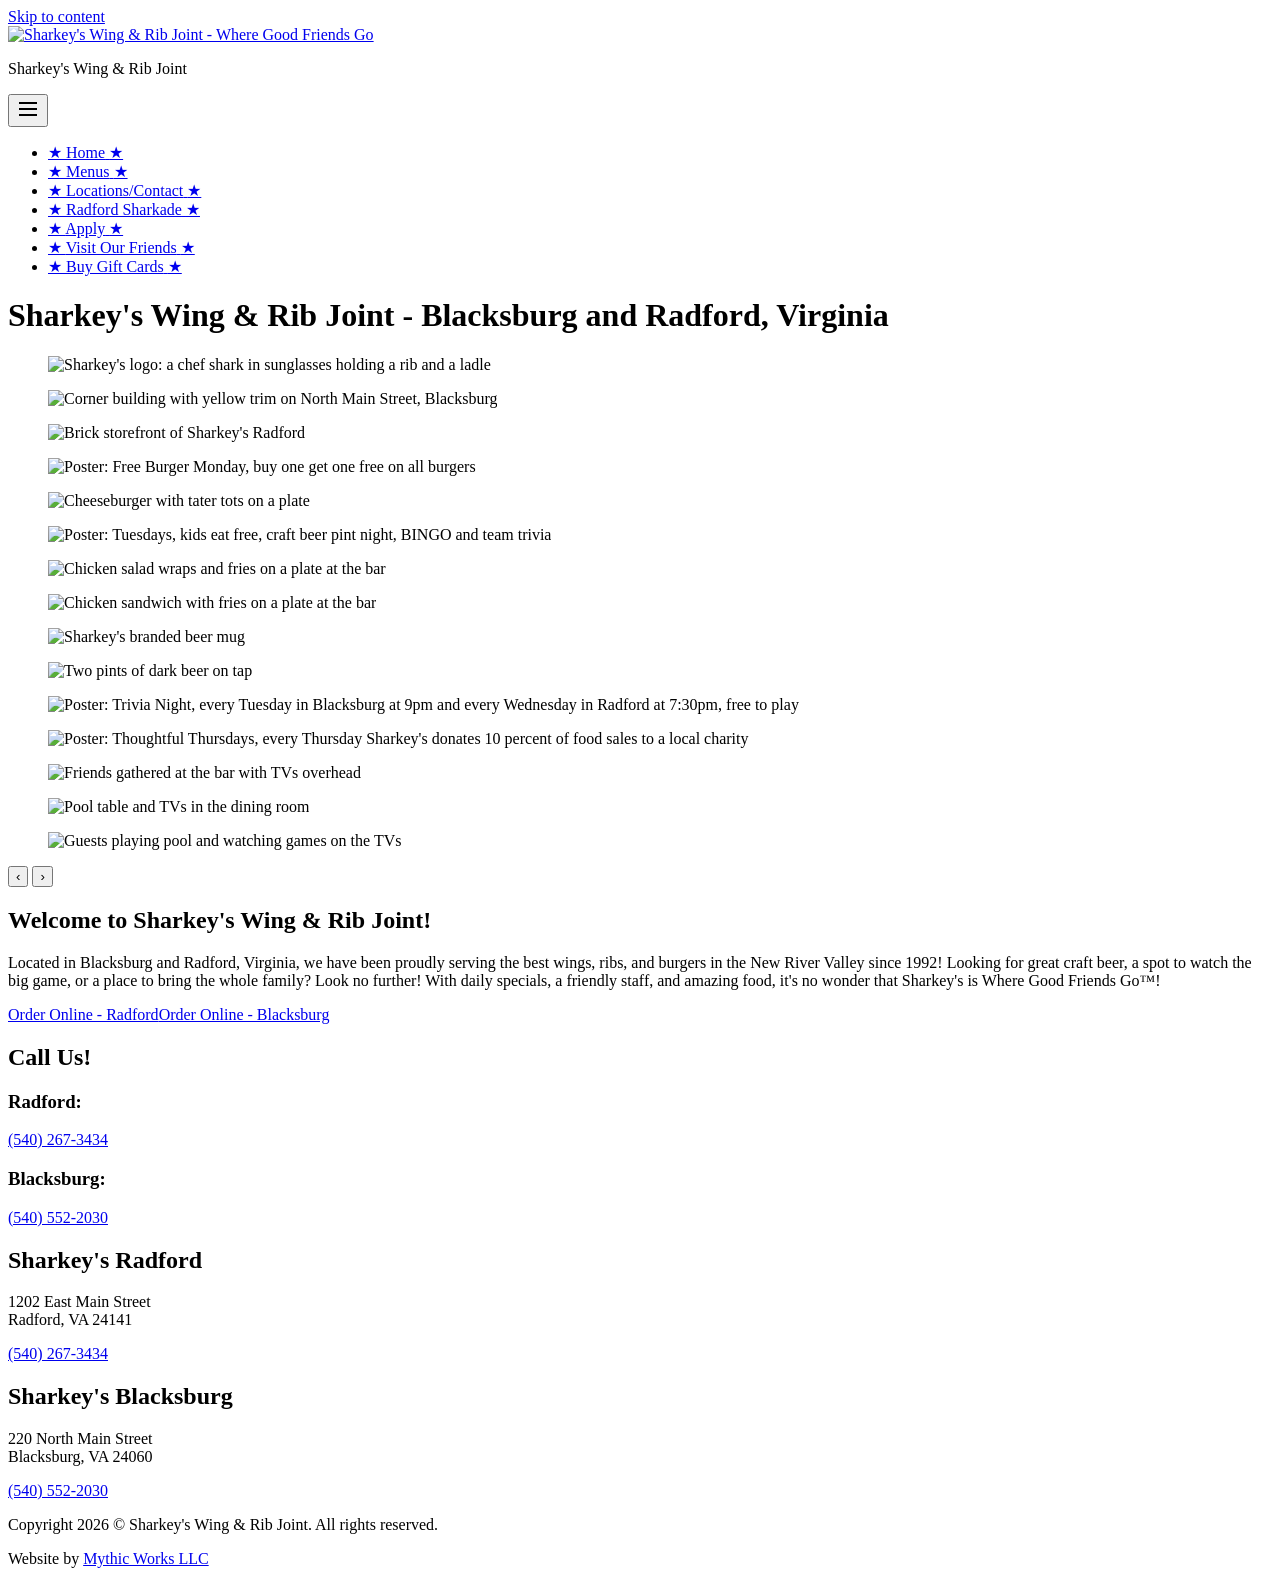
==== index.html @ c08ba9f6 "Deploy site preview" ====
<!DOCTYPE html><html lang="en"> <head><meta charset="utf-8"><meta name="viewport" content="width=device-width, initial-scale=1"><title>Welcome</title><meta name="description" content="Proudly serving the best wings, ribs, and burgers in the NRV since 1992! Two locations, downtown Blacksburg and downtown Radford, VA. Craft beer, two bars, lots of HDTVs, daily specials and Happy Hour every day."><link rel="canonical" href="https://Flatts3000.github.io/site-upgrade-sharkeyswingandribjoint.com/"><link rel="icon" type="image/webp" href="/site-upgrade-sharkeyswingandribjoint.com/images/logo.webp"><meta property="og:type" content="website"><meta property="og:title" content="Welcome"><meta property="og:description" content="Proudly serving the best wings, ribs, and burgers in the NRV since 1992! Two locations, downtown Blacksburg and downtown Radford, VA. Craft beer, two bars, lots of HDTVs, daily specials and Happy Hour every day."><meta property="og:url" content="https://Flatts3000.github.io/site-upgrade-sharkeyswingandribjoint.com/"><meta property="og:image" content="https://Flatts3000.github.io/site-upgrade-sharkeyswingandribjoint.com/images/logo.webp"><script type="application/ld+json">[{"@context":"https://schema.org","@type":"Restaurant","name":"Sharkey's Radford","telephone":"(540) 267-3434","url":"https://Flatts3000.github.io/site-upgrade-sharkeyswingandribjoint.com/","image":"https://Flatts3000.github.io/site-upgrade-sharkeyswingandribjoint.com/images/logo.webp","address":{"@type":"PostalAddress","streetAddress":"1202 East Main Street","addressLocality":"Radford","addressRegion":"VA","postalCode":"24141","addressCountry":"US"}},{"@context":"https://schema.org","@type":"Restaurant","name":"Sharkey's Blacksburg","telephone":"(540) 552-2030","url":"https://Flatts3000.github.io/site-upgrade-sharkeyswingandribjoint.com/","image":"https://Flatts3000.github.io/site-upgrade-sharkeyswingandribjoint.com/images/logo.webp","address":{"@type":"PostalAddress","streetAddress":"220 North Main Street","addressLocality":"Blacksburg","addressRegion":"VA","postalCode":"24060","addressCountry":"US"}}]</script><link rel="stylesheet" href="/site-upgrade-sharkeyswingandribjoint.com/_astro/index.B78pq1vz.css"></head> <body style="background-image: url(/site-upgrade-sharkeyswingandribjoint.com/images/paper-texture.webp)"> <a href="#main" class="sr-only focus:not-sr-only focus:absolute focus:z-50 focus:bg-white focus:p-3">Skip to content</a> <div class="mx-auto max-w-container"> <header class="px-4 pt-4 md:px-6"> <div class="flex items-center gap-4 md:items-start"> <a href="/site-upgrade-sharkeyswingandribjoint.com/" class="shrink-0"> <img src="/site-upgrade-sharkeyswingandribjoint.com/images/logo.webp" width="254" height="169" alt="Sharkey's Wing & Rib Joint - Where Good Friends Go" class="h-auto w-32 md:w-[254px] rounded"> </a> <div class="flex-1 bg-primary-500 px-4 py-4 md:mt-3 md:py-8"> <p class="font-heading text-2xl font-normal uppercase text-white text-overlay md:text-5xl">Sharkey's Wing &amp; Rib Joint</p> </div> <button id="nav-toggle" type="button" class="rounded bg-primary-600 p-3 text-white md:hidden" aria-expanded="false" aria-controls="site-nav" aria-label="Menu"> <svg width="24" height="24" viewBox="0 0 24 24" fill="none" stroke="currentColor" stroke-width="2" aria-hidden="true"><path d="M3 6h18M3 12h18M3 18h18"></path></svg> </button> </div> </header> <div class="md:grid md:grid-cols-[17.5rem_1fr] md:gap-8 md:px-6"> <nav id="site-nav" class="hidden px-4 pt-4 md:block md:px-0 md:pt-4" aria-label="Primary"> <ul class="grid gap-2 md:max-w-[17.5rem]"> <li> <a href="/site-upgrade-sharkeyswingandribjoint.com/" aria-current="page" class="flex items-center justify-between px-3 py-2 font-heading text-xl uppercase text-white transition-colors bg-accent-600"> <span aria-hidden="true">&#9733;</span> <span>Home</span> <span aria-hidden="true">&#9733;</span> </a> </li><li> <a href="/site-upgrade-sharkeyswingandribjoint.com/menus/" class="flex items-center justify-between px-3 py-2 font-heading text-xl uppercase text-white transition-colors bg-primary-600 hover:bg-primary-700"> <span aria-hidden="true">&#9733;</span> <span>Menus</span> <span aria-hidden="true">&#9733;</span> </a> </li><li> <a href="/site-upgrade-sharkeyswingandribjoint.com/locations-contact/" class="flex items-center justify-between px-3 py-2 font-heading text-xl uppercase text-white transition-colors bg-primary-600 hover:bg-primary-700"> <span aria-hidden="true">&#9733;</span> <span>Locations/Contact</span> <span aria-hidden="true">&#9733;</span> </a> </li><li> <a href="/site-upgrade-sharkeyswingandribjoint.com/radford-sharkade/" class="flex items-center justify-between px-3 py-2 font-heading text-xl uppercase text-white transition-colors bg-primary-600 hover:bg-primary-700"> <span aria-hidden="true">&#9733;</span> <span>Radford Sharkade</span> <span aria-hidden="true">&#9733;</span> </a> </li><li> <a href="/site-upgrade-sharkeyswingandribjoint.com/apply/" class="flex items-center justify-between px-3 py-2 font-heading text-xl uppercase text-white transition-colors bg-primary-600 hover:bg-primary-700"> <span aria-hidden="true">&#9733;</span> <span>Apply</span> <span aria-hidden="true">&#9733;</span> </a> </li><li> <a href="/site-upgrade-sharkeyswingandribjoint.com/visit-our-friends/" class="flex items-center justify-between px-3 py-2 font-heading text-xl uppercase text-white transition-colors bg-primary-600 hover:bg-primary-700"> <span aria-hidden="true">&#9733;</span> <span>Visit Our Friends</span> <span aria-hidden="true">&#9733;</span> </a> </li><li> <a href="https://www.toasttab.com/sharkeys-wing-rib-joint-blacksburg-220-n-main-st/giftcards?utmCampaign=onlineOrdering" target="_blank" rel="noopener" class="flex items-center justify-between px-3 py-2 font-heading text-xl uppercase text-white transition-colors bg-primary-600 hover:bg-primary-700"> <span aria-hidden="true">&#9733;</span> <span>Buy Gift Cards</span> <span aria-hidden="true">&#9733;</span> </a> </li> </ul> </nav> <script type="module">const e=document.getElementById("nav-toggle"),n=document.getElementById("site-nav");e?.addEventListener("click",()=>{const t=e.getAttribute("aria-expanded")==="true";e.setAttribute("aria-expanded",String(!t)),n?.classList.toggle("hidden",t)});</script> <main id="main" class="px-4 pb-12 pt-4 md:px-0">  <h1 class="sr-only">Sharkey's Wing &amp; Rib Joint - Blacksburg and Radford, Virginia</h1> <section aria-roledescription="carousel" aria-label="Photos and specials" class="relative bg-neutral-900 p-2"> <div id="slides" class="flex snap-x snap-mandatory overflow-x-auto scroll-smooth" tabindex="0"> <figure class="flex h-72 w-full shrink-0 snap-center items-center justify-center md:h-[26rem]" aria-label="Slide 1 of 15"> <img src="/site-upgrade-sharkeyswingandribjoint.com/images/slide-01.webp" alt="Sharkey's logo: a chef shark in sunglasses holding a rib and a ladle" loading="eager" class="max-h-full max-w-full object-contain"> </figure><figure class="flex h-72 w-full shrink-0 snap-center items-center justify-center md:h-[26rem]" aria-label="Slide 2 of 15"> <img src="/site-upgrade-sharkeyswingandribjoint.com/images/slide-02.webp" alt="Corner building with yellow trim on North Main Street, Blacksburg" loading="lazy" class="max-h-full max-w-full object-contain"> </figure><figure class="flex h-72 w-full shrink-0 snap-center items-center justify-center md:h-[26rem]" aria-label="Slide 3 of 15"> <img src="/site-upgrade-sharkeyswingandribjoint.com/images/slide-03.webp" alt="Brick storefront of Sharkey's Radford" loading="lazy" class="max-h-full max-w-full object-contain"> </figure><figure class="flex h-72 w-full shrink-0 snap-center items-center justify-center md:h-[26rem]" aria-label="Slide 4 of 15"> <img src="/site-upgrade-sharkeyswingandribjoint.com/images/slide-04.webp" alt="Poster: Free Burger Monday, buy one get one free on all burgers" loading="lazy" class="max-h-full max-w-full object-contain"> </figure><figure class="flex h-72 w-full shrink-0 snap-center items-center justify-center md:h-[26rem]" aria-label="Slide 5 of 15"> <img src="/site-upgrade-sharkeyswingandribjoint.com/images/slide-05.webp" alt="Cheeseburger with tater tots on a plate" loading="lazy" class="max-h-full max-w-full object-contain"> </figure><figure class="flex h-72 w-full shrink-0 snap-center items-center justify-center md:h-[26rem]" aria-label="Slide 6 of 15"> <img src="/site-upgrade-sharkeyswingandribjoint.com/images/slide-06.webp" alt="Poster: Tuesdays, kids eat free, craft beer pint night, BINGO and team trivia" loading="lazy" class="max-h-full max-w-full object-contain"> </figure><figure class="flex h-72 w-full shrink-0 snap-center items-center justify-center md:h-[26rem]" aria-label="Slide 7 of 15"> <img src="/site-upgrade-sharkeyswingandribjoint.com/images/slide-07.webp" alt="Chicken salad wraps and fries on a plate at the bar" loading="lazy" class="max-h-full max-w-full object-contain"> </figure><figure class="flex h-72 w-full shrink-0 snap-center items-center justify-center md:h-[26rem]" aria-label="Slide 8 of 15"> <img src="/site-upgrade-sharkeyswingandribjoint.com/images/slide-08.webp" alt="Chicken sandwich with fries on a plate at the bar" loading="lazy" class="max-h-full max-w-full object-contain"> </figure><figure class="flex h-72 w-full shrink-0 snap-center items-center justify-center md:h-[26rem]" aria-label="Slide 9 of 15"> <img src="/site-upgrade-sharkeyswingandribjoint.com/images/slide-09.webp" alt="Sharkey's branded beer mug" loading="lazy" class="max-h-full max-w-full object-contain"> </figure><figure class="flex h-72 w-full shrink-0 snap-center items-center justify-center md:h-[26rem]" aria-label="Slide 10 of 15"> <img src="/site-upgrade-sharkeyswingandribjoint.com/images/slide-10.webp" alt="Two pints of dark beer on tap" loading="lazy" class="max-h-full max-w-full object-contain"> </figure><figure class="flex h-72 w-full shrink-0 snap-center items-center justify-center md:h-[26rem]" aria-label="Slide 11 of 15"> <img src="/site-upgrade-sharkeyswingandribjoint.com/images/slide-11.webp" alt="Poster: Trivia Night, every Tuesday in Blacksburg at 9pm and every Wednesday in Radford at 7:30pm, free to play" loading="lazy" class="max-h-full max-w-full object-contain"> </figure><figure class="flex h-72 w-full shrink-0 snap-center items-center justify-center md:h-[26rem]" aria-label="Slide 12 of 15"> <img src="/site-upgrade-sharkeyswingandribjoint.com/images/slide-12.webp" alt="Poster: Thoughtful Thursdays, every Thursday Sharkey's donates 10 percent of food sales to a local charity" loading="lazy" class="max-h-full max-w-full object-contain"> </figure><figure class="flex h-72 w-full shrink-0 snap-center items-center justify-center md:h-[26rem]" aria-label="Slide 13 of 15"> <img src="/site-upgrade-sharkeyswingandribjoint.com/images/slide-13.webp" alt="Friends gathered at the bar with TVs overhead" loading="lazy" class="max-h-full max-w-full object-contain"> </figure><figure class="flex h-72 w-full shrink-0 snap-center items-center justify-center md:h-[26rem]" aria-label="Slide 14 of 15"> <img src="/site-upgrade-sharkeyswingandribjoint.com/images/slide-14.webp" alt="Pool table and TVs in the dining room" loading="lazy" class="max-h-full max-w-full object-contain"> </figure><figure class="flex h-72 w-full shrink-0 snap-center items-center justify-center md:h-[26rem]" aria-label="Slide 15 of 15"> <img src="/site-upgrade-sharkeyswingandribjoint.com/images/slide-15.webp" alt="Guests playing pool and watching games on the TVs" loading="lazy" class="max-h-full max-w-full object-contain"> </figure> </div> <button type="button" id="prev" class="absolute left-3 top-1/2 -translate-y-1/2 rounded-full bg-black/60 px-3 py-2 text-xl text-white" aria-label="Previous slide">&#8249;</button> <button type="button" id="next" class="absolute right-3 top-1/2 -translate-y-1/2 rounded-full bg-black/60 px-3 py-2 text-xl text-white" aria-label="Next slide">&#8250;</button> </section> <script type="module">const t=document.getElementById("slides"),c=l=>{if(!t)return;const n=t.scrollWidth-t.clientWidth,e=t.scrollLeft+l*t.clientWidth;t.scrollTo({left:e<0?n:e>n+1?0:e})};document.getElementById("prev")?.addEventListener("click",()=>c(-1));document.getElementById("next")?.addEventListener("click",()=>c(1));</script> <section class="mt-8 text-center"> <h2>Welcome to Sharkey's Wing &amp; Rib Joint!</h2> <p class="mx-auto mt-4 max-w-2xl text-lg">
Located in Blacksburg and Radford, Virginia, we have been proudly serving the best wings, ribs, and burgers in the New River Valley since 1992! Looking for great craft beer, a spot to watch the big game, or a place to bring the whole family? Look no further! With daily specials, a friendly staff, and amazing food, it's no wonder that Sharkey's is Where Good Friends Go&trade;!
</p> <div class="mt-6 flex justify-center"> <div class="flex flex-col gap-3 sm:flex-row"> <a href="https://www.toasttab.com/sharkeys-wing-rib-joint-radford" class="btn" target="_blank" rel="noopener">Order Online - Radford</a><a href="https://www.toasttab.com/sharkeys-wing-rib-joint-blacksburg-220-n-main-st" class="btn" target="_blank" rel="noopener">Order Online - Blacksburg</a> </div> </div> </section> <section class="panel mt-8 text-center"> <h2>Call Us!</h2> <div class="mt-4 grid gap-4 sm:grid-cols-2"> <div> <h3>Radford:</h3> <a href="tel:+15402673434" class="font-heading text-3xl text-primary-700 hover:underline">(540) 267-3434</a> </div><div> <h3>Blacksburg:</h3> <a href="tel:+15405522030" class="font-heading text-3xl text-primary-700 hover:underline">(540) 552-2030</a> </div> </div> </section>  </main> </div> <footer class="border-t-4 border-primary-600 bg-neutral-800 px-4 py-8 text-neutral-50 md:px-6"> <div class="grid gap-6 md:grid-cols-2"> <div> <h2 class="text-xl text-accent-400">Sharkey&#39;s Radford</h2> <p>1202 East Main Street<br>Radford, VA 24141</p> <p><a href="tel:+15402673434" class="underline hover:text-accent-400">(540) 267-3434</a></p> </div><div> <h2 class="text-xl text-accent-400">Sharkey&#39;s Blacksburg</h2> <p>220 North Main Street<br>Blacksburg, VA 24060</p> <p><a href="tel:+15405522030" class="underline hover:text-accent-400">(540) 552-2030</a></p> </div> </div> <p class="mt-8 text-sm">Copyright 2026 &copy; Sharkey's Wing &amp; Rib Joint. All rights reserved.</p> <p class="mt-1 text-sm">Website by <a href="https://mythicworks.net" class="underline hover:text-accent-400">Mythic Works LLC</a></p> </footer> </div> </body></html>
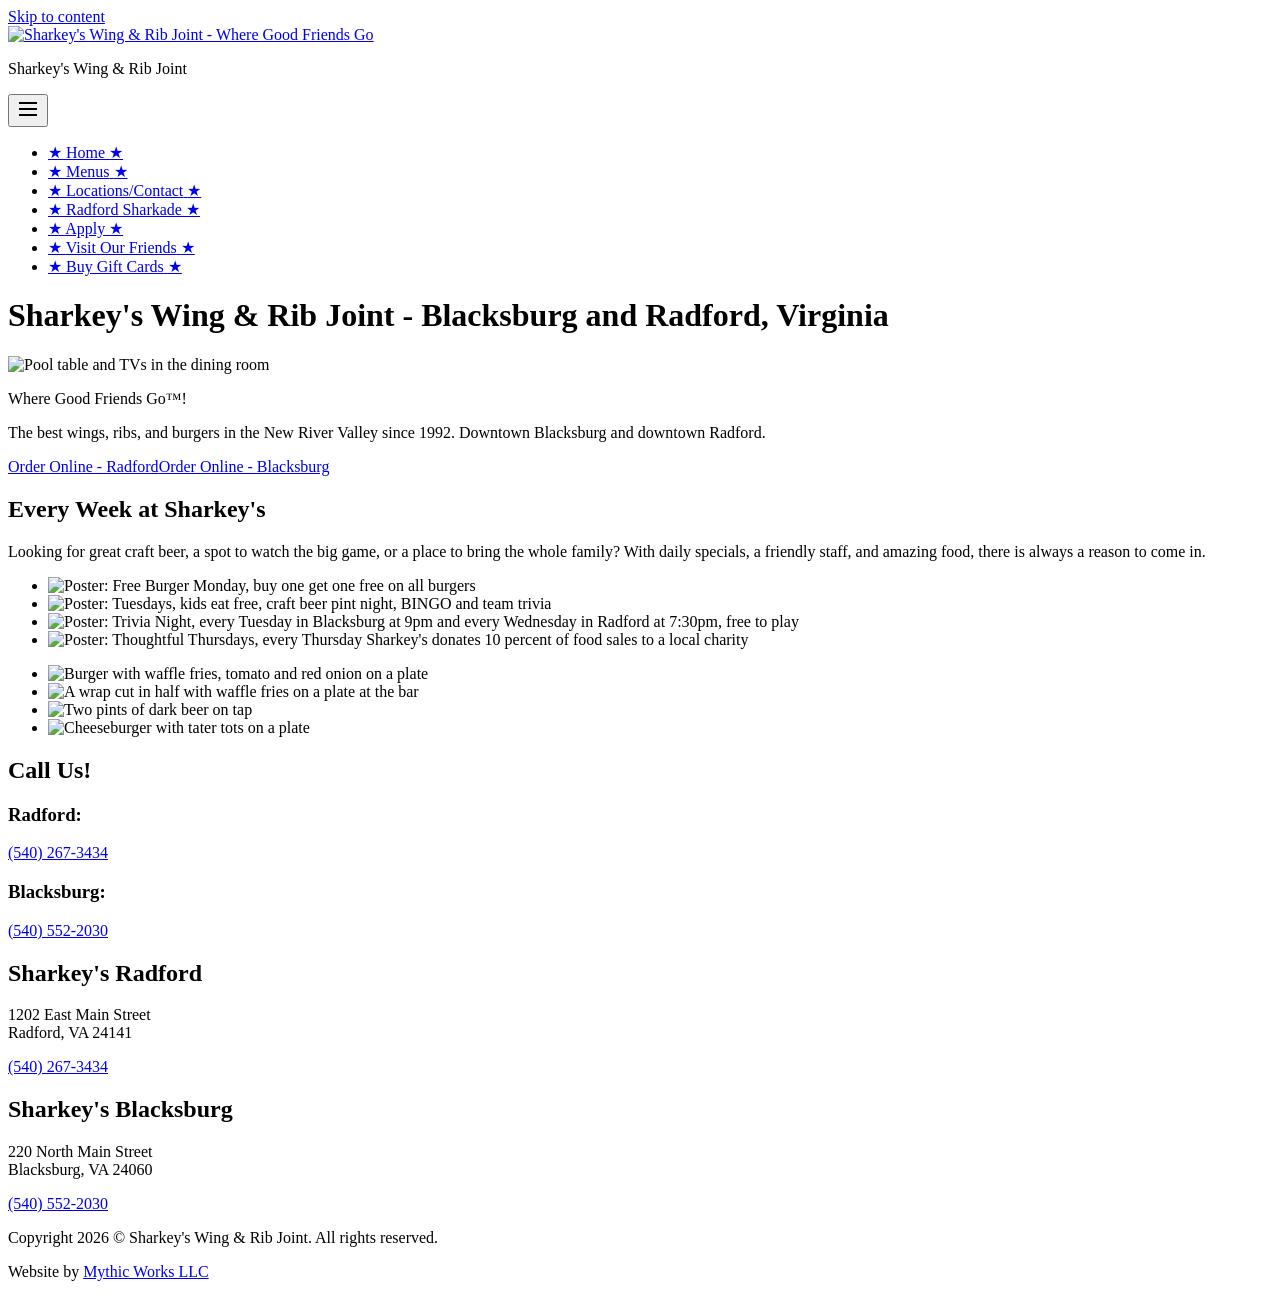
==== commit 1891c669: "Rebuild home page: photo hero, weekly specials, food photos" ====
--- a/index.html
+++ b/index.html
@@ -1,3 +1 @@
-<!DOCTYPE html><html lang="en"> <head><meta charset="utf-8"><meta name="viewport" content="width=device-width, initial-scale=1"><title>Welcome</title><meta name="description" content="Proudly serving the best wings, ribs, and burgers in the NRV since 1992! Two locations, downtown Blacksburg and downtown Radford, VA. Craft beer, two bars, lots of HDTVs, daily specials and Happy Hour every day."><link rel="canonical" href="https://Flatts3000.github.io/site-upgrade-sharkeyswingandribjoint.com/"><link rel="icon" type="image/webp" href="/site-upgrade-sharkeyswingandribjoint.com/images/logo.webp"><meta property="og:type" content="website"><meta property="og:title" content="Welcome"><meta property="og:description" content="Proudly serving the best wings, ribs, and burgers in the NRV since 1992! Two locations, downtown Blacksburg and downtown Radford, VA. Craft beer, two bars, lots of HDTVs, daily specials and Happy Hour every day."><meta property="og:url" content="https://Flatts3000.github.io/site-upgrade-sharkeyswingandribjoint.com/"><meta property="og:image" content="https://Flatts3000.github.io/site-upgrade-sharkeyswingandribjoint.com/images/logo.webp"><script type="application/ld+json">[{"@context":"https://schema.org","@type":"Restaurant","name":"Sharkey's Radford","telephone":"(540) 267-3434","url":"https://Flatts3000.github.io/site-upgrade-sharkeyswingandribjoint.com/","image":"https://Flatts3000.github.io/site-upgrade-sharkeyswingandribjoint.com/images/logo.webp","address":{"@type":"PostalAddress","streetAddress":"1202 East Main Street","addressLocality":"Radford","addressRegion":"VA","postalCode":"24141","addressCountry":"US"}},{"@context":"https://schema.org","@type":"Restaurant","name":"Sharkey's Blacksburg","telephone":"(540) 552-2030","url":"https://Flatts3000.github.io/site-upgrade-sharkeyswingandribjoint.com/","image":"https://Flatts3000.github.io/site-upgrade-sharkeyswingandribjoint.com/images/logo.webp","address":{"@type":"PostalAddress","streetAddress":"220 North Main Street","addressLocality":"Blacksburg","addressRegion":"VA","postalCode":"24060","addressCountry":"US"}}]</script><link rel="stylesheet" href="/site-upgrade-sharkeyswingandribjoint.com/_astro/index.B78pq1vz.css"></head> <body style="background-image: url(/site-upgrade-sharkeyswingandribjoint.com/images/paper-texture.webp)"> <a href="#main" class="sr-only focus:not-sr-only focus:absolute focus:z-50 focus:bg-white focus:p-3">Skip to content</a> <div class="mx-auto max-w-container"> <header class="px-4 pt-4 md:px-6"> <div class="flex items-center gap-4 md:items-start"> <a href="/site-upgrade-sharkeyswingandribjoint.com/" class="shrink-0"> <img src="/site-upgrade-sharkeyswingandribjoint.com/images/logo.webp" width="254" height="169" alt="Sharkey's Wing & Rib Joint - Where Good Friends Go" class="h-auto w-32 md:w-[254px] rounded"> </a> <div class="flex-1 bg-primary-500 px-4 py-4 md:mt-3 md:py-8"> <p class="font-heading text-2xl font-normal uppercase text-white text-overlay md:text-5xl">Sharkey's Wing &amp; Rib Joint</p> </div> <button id="nav-toggle" type="button" class="rounded bg-primary-600 p-3 text-white md:hidden" aria-expanded="false" aria-controls="site-nav" aria-label="Menu"> <svg width="24" height="24" viewBox="0 0 24 24" fill="none" stroke="currentColor" stroke-width="2" aria-hidden="true"><path d="M3 6h18M3 12h18M3 18h18"></path></svg> </button> </div> </header> <div class="md:grid md:grid-cols-[17.5rem_1fr] md:gap-8 md:px-6"> <nav id="site-nav" class="hidden px-4 pt-4 md:block md:px-0 md:pt-4" aria-label="Primary"> <ul class="grid gap-2 md:max-w-[17.5rem]"> <li> <a href="/site-upgrade-sharkeyswingandribjoint.com/" aria-current="page" class="flex items-center justify-between px-3 py-2 font-heading text-xl uppercase text-white transition-colors bg-accent-600"> <span aria-hidden="true">&#9733;</span> <span>Home</span> <span aria-hidden="true">&#9733;</span> </a> </li><li> <a href="/site-upgrade-sharkeyswingandribjoint.com/menus/" class="flex items-center justify-between px-3 py-2 font-heading text-xl uppercase text-white transition-colors bg-primary-600 hover:bg-primary-700"> <span aria-hidden="true">&#9733;</span> <span>Menus</span> <span aria-hidden="true">&#9733;</span> </a> </li><li> <a href="/site-upgrade-sharkeyswingandribjoint.com/locations-contact/" class="flex items-center justify-between px-3 py-2 font-heading text-xl uppercase text-white transition-colors bg-primary-600 hover:bg-primary-700"> <span aria-hidden="true">&#9733;</span> <span>Locations/Contact</span> <span aria-hidden="true">&#9733;</span> </a> </li><li> <a href="/site-upgrade-sharkeyswingandribjoint.com/radford-sharkade/" class="flex items-center justify-between px-3 py-2 font-heading text-xl uppercase text-white transition-colors bg-primary-600 hover:bg-primary-700"> <span aria-hidden="true">&#9733;</span> <span>Radford Sharkade</span> <span aria-hidden="true">&#9733;</span> </a> </li><li> <a href="/site-upgrade-sharkeyswingandribjoint.com/apply/" class="flex items-center justify-between px-3 py-2 font-heading text-xl uppercase text-white transition-colors bg-primary-600 hover:bg-primary-700"> <span aria-hidden="true">&#9733;</span> <span>Apply</span> <span aria-hidden="true">&#9733;</span> </a> </li><li> <a href="/site-upgrade-sharkeyswingandribjoint.com/visit-our-friends/" class="flex items-center justify-between px-3 py-2 font-heading text-xl uppercase text-white transition-colors bg-primary-600 hover:bg-primary-700"> <span aria-hidden="true">&#9733;</span> <span>Visit Our Friends</span> <span aria-hidden="true">&#9733;</span> </a> </li><li> <a href="https://www.toasttab.com/sharkeys-wing-rib-joint-blacksburg-220-n-main-st/giftcards?utmCampaign=onlineOrdering" target="_blank" rel="noopener" class="flex items-center justify-between px-3 py-2 font-heading text-xl uppercase text-white transition-colors bg-primary-600 hover:bg-primary-700"> <span aria-hidden="true">&#9733;</span> <span>Buy Gift Cards</span> <span aria-hidden="true">&#9733;</span> </a> </li> </ul> </nav> <script type="module">const e=document.getElementById("nav-toggle"),n=document.getElementById("site-nav");e?.addEventListener("click",()=>{const t=e.getAttribute("aria-expanded")==="true";e.setAttribute("aria-expanded",String(!t)),n?.classList.toggle("hidden",t)});</script> <main id="main" class="px-4 pb-12 pt-4 md:px-0">  <h1 class="sr-only">Sharkey's Wing &amp; Rib Joint - Blacksburg and Radford, Virginia</h1> <section aria-roledescription="carousel" aria-label="Photos and specials" class="relative bg-neutral-900 p-2"> <div id="slides" class="flex snap-x snap-mandatory overflow-x-auto scroll-smooth" tabindex="0"> <figure class="flex h-72 w-full shrink-0 snap-center items-center justify-center md:h-[26rem]" aria-label="Slide 1 of 15"> <img src="/site-upgrade-sharkeyswingandribjoint.com/images/slide-01.webp" alt="Sharkey's logo: a chef shark in sunglasses holding a rib and a ladle" loading="eager" class="max-h-full max-w-full object-contain"> </figure><figure class="flex h-72 w-full shrink-0 snap-center items-center justify-center md:h-[26rem]" aria-label="Slide 2 of 15"> <img src="/site-upgrade-sharkeyswingandribjoint.com/images/slide-02.webp" alt="Corner building with yellow trim on North Main Street, Blacksburg" loading="lazy" class="max-h-full max-w-full object-contain"> </figure><figure class="flex h-72 w-full shrink-0 snap-center items-center justify-center md:h-[26rem]" aria-label="Slide 3 of 15"> <img src="/site-upgrade-sharkeyswingandribjoint.com/images/slide-03.webp" alt="Brick storefront of Sharkey's Radford" loading="lazy" class="max-h-full max-w-full object-contain"> </figure><figure class="flex h-72 w-full shrink-0 snap-center items-center justify-center md:h-[26rem]" aria-label="Slide 4 of 15"> <img src="/site-upgrade-sharkeyswingandribjoint.com/images/slide-04.webp" alt="Poster: Free Burger Monday, buy one get one free on all burgers" loading="lazy" class="max-h-full max-w-full object-contain"> </figure><figure class="flex h-72 w-full shrink-0 snap-center items-center justify-center md:h-[26rem]" aria-label="Slide 5 of 15"> <img src="/site-upgrade-sharkeyswingandribjoint.com/images/slide-05.webp" alt="Cheeseburger with tater tots on a plate" loading="lazy" class="max-h-full max-w-full object-contain"> </figure><figure class="flex h-72 w-full shrink-0 snap-center items-center justify-center md:h-[26rem]" aria-label="Slide 6 of 15"> <img src="/site-upgrade-sharkeyswingandribjoint.com/images/slide-06.webp" alt="Poster: Tuesdays, kids eat free, craft beer pint night, BINGO and team trivia" loading="lazy" class="max-h-full max-w-full object-contain"> </figure><figure class="flex h-72 w-full shrink-0 snap-center items-center justify-center md:h-[26rem]" aria-label="Slide 7 of 15"> <img src="/site-upgrade-sharkeyswingandribjoint.com/images/slide-07.webp" alt="Chicken salad wraps and fries on a plate at the bar" loading="lazy" class="max-h-full max-w-full object-contain"> </figure><figure class="flex h-72 w-full shrink-0 snap-center items-center justify-center md:h-[26rem]" aria-label="Slide 8 of 15"> <img src="/site-upgrade-sharkeyswingandribjoint.com/images/slide-08.webp" alt="Chicken sandwich with fries on a plate at the bar" loading="lazy" class="max-h-full max-w-full object-contain"> </figure><figure class="flex h-72 w-full shrink-0 snap-center items-center justify-center md:h-[26rem]" aria-label="Slide 9 of 15"> <img src="/site-upgrade-sharkeyswingandribjoint.com/images/slide-09.webp" alt="Sharkey's branded beer mug" loading="lazy" class="max-h-full max-w-full object-contain"> </figure><figure class="flex h-72 w-full shrink-0 snap-center items-center justify-center md:h-[26rem]" aria-label="Slide 10 of 15"> <img src="/site-upgrade-sharkeyswingandribjoint.com/images/slide-10.webp" alt="Two pints of dark beer on tap" loading="lazy" class="max-h-full max-w-full object-contain"> </figure><figure class="flex h-72 w-full shrink-0 snap-center items-center justify-center md:h-[26rem]" aria-label="Slide 11 of 15"> <img src="/site-upgrade-sharkeyswingandribjoint.com/images/slide-11.webp" alt="Poster: Trivia Night, every Tuesday in Blacksburg at 9pm and every Wednesday in Radford at 7:30pm, free to play" loading="lazy" class="max-h-full max-w-full object-contain"> </figure><figure class="flex h-72 w-full shrink-0 snap-center items-center justify-center md:h-[26rem]" aria-label="Slide 12 of 15"> <img src="/site-upgrade-sharkeyswingandribjoint.com/images/slide-12.webp" alt="Poster: Thoughtful Thursdays, every Thursday Sharkey's donates 10 percent of food sales to a local charity" loading="lazy" class="max-h-full max-w-full object-contain"> </figure><figure class="flex h-72 w-full shrink-0 snap-center items-center justify-center md:h-[26rem]" aria-label="Slide 13 of 15"> <img src="/site-upgrade-sharkeyswingandribjoint.com/images/slide-13.webp" alt="Friends gathered at the bar with TVs overhead" loading="lazy" class="max-h-full max-w-full object-contain"> </figure><figure class="flex h-72 w-full shrink-0 snap-center items-center justify-center md:h-[26rem]" aria-label="Slide 14 of 15"> <img src="/site-upgrade-sharkeyswingandribjoint.com/images/slide-14.webp" alt="Pool table and TVs in the dining room" loading="lazy" class="max-h-full max-w-full object-contain"> </figure><figure class="flex h-72 w-full shrink-0 snap-center items-center justify-center md:h-[26rem]" aria-label="Slide 15 of 15"> <img src="/site-upgrade-sharkeyswingandribjoint.com/images/slide-15.webp" alt="Guests playing pool and watching games on the TVs" loading="lazy" class="max-h-full max-w-full object-contain"> </figure> </div> <button type="button" id="prev" class="absolute left-3 top-1/2 -translate-y-1/2 rounded-full bg-black/60 px-3 py-2 text-xl text-white" aria-label="Previous slide">&#8249;</button> <button type="button" id="next" class="absolute right-3 top-1/2 -translate-y-1/2 rounded-full bg-black/60 px-3 py-2 text-xl text-white" aria-label="Next slide">&#8250;</button> </section> <script type="module">const t=document.getElementById("slides"),c=l=>{if(!t)return;const n=t.scrollWidth-t.clientWidth,e=t.scrollLeft+l*t.clientWidth;t.scrollTo({left:e<0?n:e>n+1?0:e})};document.getElementById("prev")?.addEventListener("click",()=>c(-1));document.getElementById("next")?.addEventListener("click",()=>c(1));</script> <section class="mt-8 text-center"> <h2>Welcome to Sharkey's Wing &amp; Rib Joint!</h2> <p class="mx-auto mt-4 max-w-2xl text-lg">
-Located in Blacksburg and Radford, Virginia, we have been proudly serving the best wings, ribs, and burgers in the New River Valley since 1992! Looking for great craft beer, a spot to watch the big game, or a place to bring the whole family? Look no further! With daily specials, a friendly staff, and amazing food, it's no wonder that Sharkey's is Where Good Friends Go&trade;!
-</p> <div class="mt-6 flex justify-center"> <div class="flex flex-col gap-3 sm:flex-row"> <a href="https://www.toasttab.com/sharkeys-wing-rib-joint-radford" class="btn" target="_blank" rel="noopener">Order Online - Radford</a><a href="https://www.toasttab.com/sharkeys-wing-rib-joint-blacksburg-220-n-main-st" class="btn" target="_blank" rel="noopener">Order Online - Blacksburg</a> </div> </div> </section> <section class="panel mt-8 text-center"> <h2>Call Us!</h2> <div class="mt-4 grid gap-4 sm:grid-cols-2"> <div> <h3>Radford:</h3> <a href="tel:+15402673434" class="font-heading text-3xl text-primary-700 hover:underline">(540) 267-3434</a> </div><div> <h3>Blacksburg:</h3> <a href="tel:+15405522030" class="font-heading text-3xl text-primary-700 hover:underline">(540) 552-2030</a> </div> </div> </section>  </main> </div> <footer class="border-t-4 border-primary-600 bg-neutral-800 px-4 py-8 text-neutral-50 md:px-6"> <div class="grid gap-6 md:grid-cols-2"> <div> <h2 class="text-xl text-accent-400">Sharkey&#39;s Radford</h2> <p>1202 East Main Street<br>Radford, VA 24141</p> <p><a href="tel:+15402673434" class="underline hover:text-accent-400">(540) 267-3434</a></p> </div><div> <h2 class="text-xl text-accent-400">Sharkey&#39;s Blacksburg</h2> <p>220 North Main Street<br>Blacksburg, VA 24060</p> <p><a href="tel:+15405522030" class="underline hover:text-accent-400">(540) 552-2030</a></p> </div> </div> <p class="mt-8 text-sm">Copyright 2026 &copy; Sharkey's Wing &amp; Rib Joint. All rights reserved.</p> <p class="mt-1 text-sm">Website by <a href="https://mythicworks.net" class="underline hover:text-accent-400">Mythic Works LLC</a></p> </footer> </div> </body></html>+<!DOCTYPE html><html lang="en"> <head><meta charset="utf-8"><meta name="viewport" content="width=device-width, initial-scale=1"><title>Welcome</title><meta name="description" content="Proudly serving the best wings, ribs, and burgers in the NRV since 1992! Two locations, downtown Blacksburg and downtown Radford, VA. Craft beer, two bars, lots of HDTVs, daily specials and Happy Hour every day."><link rel="canonical" href="https://Flatts3000.github.io/site-upgrade-sharkeyswingandribjoint.com/"><link rel="icon" type="image/webp" href="/site-upgrade-sharkeyswingandribjoint.com/images/logo.webp"><meta property="og:type" content="website"><meta property="og:title" content="Welcome"><meta property="og:description" content="Proudly serving the best wings, ribs, and burgers in the NRV since 1992! Two locations, downtown Blacksburg and downtown Radford, VA. Craft beer, two bars, lots of HDTVs, daily specials and Happy Hour every day."><meta property="og:url" content="https://Flatts3000.github.io/site-upgrade-sharkeyswingandribjoint.com/"><meta property="og:image" content="https://Flatts3000.github.io/site-upgrade-sharkeyswingandribjoint.com/images/logo.webp"><script type="application/ld+json">[{"@context":"https://schema.org","@type":"Restaurant","name":"Sharkey's Radford","telephone":"(540) 267-3434","url":"https://Flatts3000.github.io/site-upgrade-sharkeyswingandribjoint.com/","image":"https://Flatts3000.github.io/site-upgrade-sharkeyswingandribjoint.com/images/logo.webp","address":{"@type":"PostalAddress","streetAddress":"1202 East Main Street","addressLocality":"Radford","addressRegion":"VA","postalCode":"24141","addressCountry":"US"}},{"@context":"https://schema.org","@type":"Restaurant","name":"Sharkey's Blacksburg","telephone":"(540) 552-2030","url":"https://Flatts3000.github.io/site-upgrade-sharkeyswingandribjoint.com/","image":"https://Flatts3000.github.io/site-upgrade-sharkeyswingandribjoint.com/images/logo.webp","address":{"@type":"PostalAddress","streetAddress":"220 North Main Street","addressLocality":"Blacksburg","addressRegion":"VA","postalCode":"24060","addressCountry":"US"}}]</script><link rel="stylesheet" href="/site-upgrade-sharkeyswingandribjoint.com/_astro/index.Cb51PHUN.css"></head> <body style="background-image: url(/site-upgrade-sharkeyswingandribjoint.com/images/paper-texture.webp)"> <a href="#main" class="sr-only focus:not-sr-only focus:absolute focus:z-50 focus:bg-white focus:p-3">Skip to content</a> <div class="mx-auto max-w-container"> <header class="px-4 pt-4 md:px-6"> <div class="flex items-center gap-4 md:items-start"> <a href="/site-upgrade-sharkeyswingandribjoint.com/" class="shrink-0"> <img src="/site-upgrade-sharkeyswingandribjoint.com/images/logo.webp" width="254" height="169" alt="Sharkey's Wing & Rib Joint - Where Good Friends Go" class="h-auto w-32 md:w-[254px] rounded"> </a> <div class="flex-1 bg-primary-500 px-4 py-4 md:mt-3 md:py-8"> <p class="font-heading text-2xl font-normal uppercase text-white text-overlay md:text-5xl">Sharkey's Wing &amp; Rib Joint</p> </div> <button id="nav-toggle" type="button" class="rounded bg-primary-600 p-3 text-white md:hidden" aria-expanded="false" aria-controls="site-nav" aria-label="Menu"> <svg width="24" height="24" viewBox="0 0 24 24" fill="none" stroke="currentColor" stroke-width="2" aria-hidden="true"><path d="M3 6h18M3 12h18M3 18h18"></path></svg> </button> </div> </header> <div class="md:grid md:grid-cols-[17.5rem_1fr] md:gap-8 md:px-6"> <nav id="site-nav" class="hidden px-4 pt-4 md:block md:px-0 md:pt-4" aria-label="Primary"> <ul class="grid gap-2 md:max-w-[17.5rem]"> <li> <a href="/site-upgrade-sharkeyswingandribjoint.com/" aria-current="page" class="flex items-center justify-between px-3 py-2 font-heading text-xl uppercase text-white transition-colors bg-accent-600"> <span aria-hidden="true">&#9733;</span> <span>Home</span> <span aria-hidden="true">&#9733;</span> </a> </li><li> <a href="/site-upgrade-sharkeyswingandribjoint.com/menus/" class="flex items-center justify-between px-3 py-2 font-heading text-xl uppercase text-white transition-colors bg-primary-600 hover:bg-primary-700"> <span aria-hidden="true">&#9733;</span> <span>Menus</span> <span aria-hidden="true">&#9733;</span> </a> </li><li> <a href="/site-upgrade-sharkeyswingandribjoint.com/locations-contact/" class="flex items-center justify-between px-3 py-2 font-heading text-xl uppercase text-white transition-colors bg-primary-600 hover:bg-primary-700"> <span aria-hidden="true">&#9733;</span> <span>Locations/Contact</span> <span aria-hidden="true">&#9733;</span> </a> </li><li> <a href="/site-upgrade-sharkeyswingandribjoint.com/radford-sharkade/" class="flex items-center justify-between px-3 py-2 font-heading text-xl uppercase text-white transition-colors bg-primary-600 hover:bg-primary-700"> <span aria-hidden="true">&#9733;</span> <span>Radford Sharkade</span> <span aria-hidden="true">&#9733;</span> </a> </li><li> <a href="/site-upgrade-sharkeyswingandribjoint.com/apply/" class="flex items-center justify-between px-3 py-2 font-heading text-xl uppercase text-white transition-colors bg-primary-600 hover:bg-primary-700"> <span aria-hidden="true">&#9733;</span> <span>Apply</span> <span aria-hidden="true">&#9733;</span> </a> </li><li> <a href="/site-upgrade-sharkeyswingandribjoint.com/visit-our-friends/" class="flex items-center justify-between px-3 py-2 font-heading text-xl uppercase text-white transition-colors bg-primary-600 hover:bg-primary-700"> <span aria-hidden="true">&#9733;</span> <span>Visit Our Friends</span> <span aria-hidden="true">&#9733;</span> </a> </li><li> <a href="https://www.toasttab.com/sharkeys-wing-rib-joint-blacksburg-220-n-main-st/giftcards?utmCampaign=onlineOrdering" target="_blank" rel="noopener" class="flex items-center justify-between px-3 py-2 font-heading text-xl uppercase text-white transition-colors bg-primary-600 hover:bg-primary-700"> <span aria-hidden="true">&#9733;</span> <span>Buy Gift Cards</span> <span aria-hidden="true">&#9733;</span> </a> </li> </ul> </nav> <script type="module">const e=document.getElementById("nav-toggle"),n=document.getElementById("site-nav");e?.addEventListener("click",()=>{const t=e.getAttribute("aria-expanded")==="true";e.setAttribute("aria-expanded",String(!t)),n?.classList.toggle("hidden",t)});</script> <main id="main" class="px-4 pb-12 pt-4 md:px-0">  <h1 class="sr-only">Sharkey's Wing &amp; Rib Joint - Blacksburg and Radford, Virginia</h1> <section class="relative isolate overflow-hidden rounded-md bg-neutral-900"> <img src="/site-upgrade-sharkeyswingandribjoint.com/images/slide-14.webp" alt="Pool table and TVs in the dining room" width="1000" height="1010" class="absolute inset-0 -z-10 h-full w-full object-cover"> <div class="absolute inset-0 -z-10 bg-gradient-to-t from-black/80 via-black/45 to-black/30"></div> <div class="flex min-h-[26rem] flex-col items-center justify-end px-5 pb-8 pt-24 text-center md:min-h-[32rem] md:pb-12"> <p class="font-heading text-4xl font-semibold uppercase text-white text-overlay md:text-6xl">Where Good Friends Go&trade;!</p> <p class="mt-3 max-w-2xl text-lg text-white text-overlay md:text-xl">The best wings, ribs, and burgers in the New River Valley since 1992. Downtown Blacksburg and downtown Radford.</p> <div class="mt-6 flex justify-center"> <div class="flex flex-col gap-3 sm:flex-row"> <a href="https://www.toasttab.com/sharkeys-wing-rib-joint-radford" class="btn" target="_blank" rel="noopener">Order Online - Radford</a><a href="https://www.toasttab.com/sharkeys-wing-rib-joint-blacksburg-220-n-main-st" class="btn" target="_blank" rel="noopener">Order Online - Blacksburg</a> </div> </div> </div> </section> <section class="mt-10 text-center"> <h2>Every Week at Sharkey's</h2> <p class="mx-auto mt-3 max-w-2xl text-lg">Looking for great craft beer, a spot to watch the big game, or a place to bring the whole family? With daily specials, a friendly staff, and amazing food, there is always a reason to come in.</p> <ul class="mt-6 grid grid-cols-2 items-center gap-4 md:grid-cols-4"> <li><img src="/site-upgrade-sharkeyswingandribjoint.com/images/slide-04.webp" alt="Poster: Free Burger Monday, buy one get one free on all burgers" loading="lazy" class="mx-auto h-auto w-full rounded shadow"></li><li><img src="/site-upgrade-sharkeyswingandribjoint.com/images/slide-06.webp" alt="Poster: Tuesdays, kids eat free, craft beer pint night, BINGO and team trivia" loading="lazy" class="mx-auto h-auto w-full rounded shadow"></li><li><img src="/site-upgrade-sharkeyswingandribjoint.com/images/slide-11.webp" alt="Poster: Trivia Night, every Tuesday in Blacksburg at 9pm and every Wednesday in Radford at 7:30pm, free to play" loading="lazy" class="mx-auto h-auto w-full rounded shadow"></li><li><img src="/site-upgrade-sharkeyswingandribjoint.com/images/slide-12.webp" alt="Poster: Thoughtful Thursdays, every Thursday Sharkey's donates 10 percent of food sales to a local charity" loading="lazy" class="mx-auto h-auto w-full rounded shadow"></li> </ul> </section> <section class="mt-10" aria-label="Photos from Sharkey's"> <ul class="grid grid-cols-2 gap-3 md:grid-cols-4"> <li><img src="/site-upgrade-sharkeyswingandribjoint.com/images/fb-burger-fries.webp" alt="Burger with waffle fries, tomato and red onion on a plate" loading="lazy" class="aspect-square w-full rounded object-cover shadow"></li><li><img src="/site-upgrade-sharkeyswingandribjoint.com/images/fb-wrap-fries.webp" alt="A wrap cut in half with waffle fries on a plate at the bar" loading="lazy" class="aspect-square w-full rounded object-cover shadow"></li><li><img src="/site-upgrade-sharkeyswingandribjoint.com/images/slide-10.webp" alt="Two pints of dark beer on tap" loading="lazy" class="aspect-square w-full rounded object-cover shadow"></li><li><img src="/site-upgrade-sharkeyswingandribjoint.com/images/slide-05.webp" alt="Cheeseburger with tater tots on a plate" loading="lazy" class="aspect-square w-full rounded object-cover shadow"></li> </ul> </section> <section class="panel mt-10 text-center"> <h2>Call Us!</h2> <div class="mt-4 grid gap-4 sm:grid-cols-2"> <div> <h3>Radford:</h3> <a href="tel:+15402673434" class="font-heading text-3xl text-primary-700 hover:underline">(540) 267-3434</a> </div><div> <h3>Blacksburg:</h3> <a href="tel:+15405522030" class="font-heading text-3xl text-primary-700 hover:underline">(540) 552-2030</a> </div> </div> </section>  </main> </div> <footer class="border-t-4 border-primary-600 bg-neutral-800 px-4 py-8 text-neutral-50 md:px-6"> <div class="grid gap-6 md:grid-cols-2"> <div> <h2 class="text-xl text-accent-400">Sharkey&#39;s Radford</h2> <p>1202 East Main Street<br>Radford, VA 24141</p> <p><a href="tel:+15402673434" class="underline hover:text-accent-400">(540) 267-3434</a></p> </div><div> <h2 class="text-xl text-accent-400">Sharkey&#39;s Blacksburg</h2> <p>220 North Main Street<br>Blacksburg, VA 24060</p> <p><a href="tel:+15405522030" class="underline hover:text-accent-400">(540) 552-2030</a></p> </div> </div> <p class="mt-8 text-sm">Copyright 2026 &copy; Sharkey's Wing &amp; Rib Joint. All rights reserved.</p> <p class="mt-1 text-sm">Website by <a href="https://mythicworks.net" class="underline hover:text-accent-400">Mythic Works LLC</a></p> </footer> </div> </body></html>
